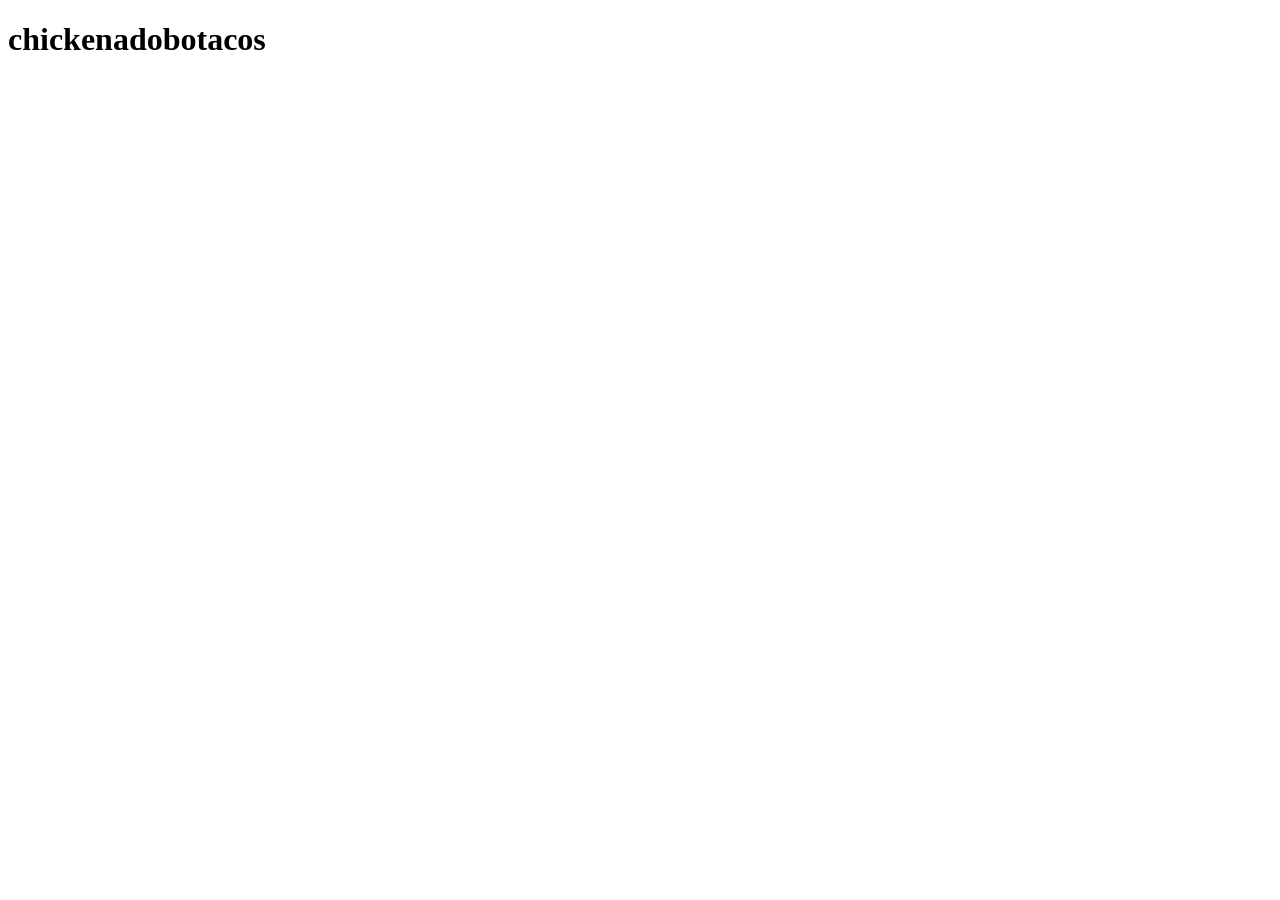
==== recipes/chickenadobotacos.html @ 9726caaa "add h1 to chickenadobotacos" ====
<!DOCTYPE html>
<html lang="en">
<head>
  <meta charset="UTF-8">
  <meta name="viewport" content="width=device-width, initial-scale=1.0">
  <title>Document</title>
</head>
<body>
  <h1>chickenadobotacos</h1>

</body>
</html>
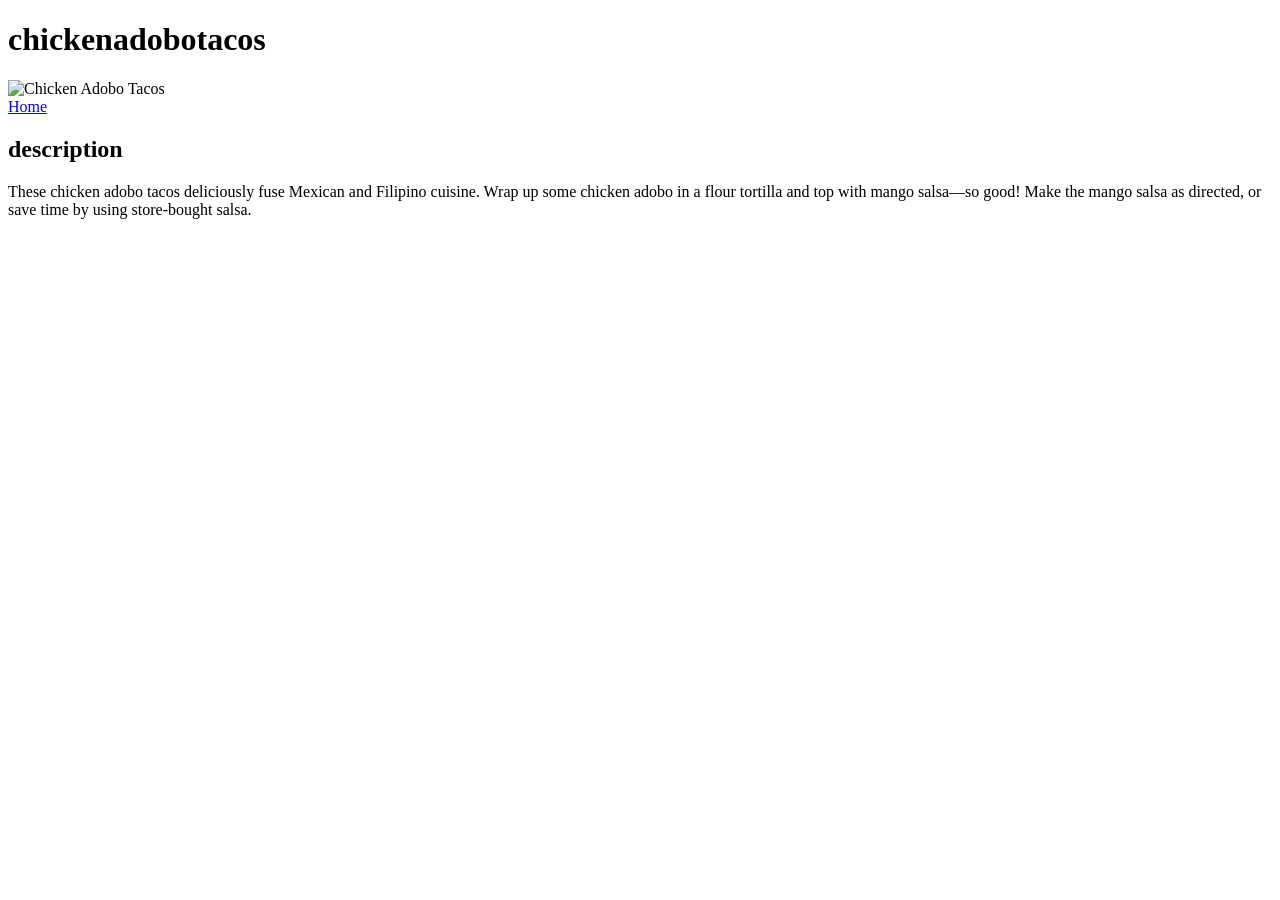
==== commit bf5e1b3b: "add h3 to ingredients" ====
--- a/recipes/chickenadobotacos.html
+++ b/recipes/chickenadobotacos.html
@@ -8,5 +8,20 @@
 <body>
   <h1>chickenadobotacos</h1>
 
+  <img src="https://www.allrecipes.com/thmb/llg7yOhqEnCHQurZiKno6R-hWpc=/750x0/filters:no_upscale():max_bytes(150000):strip_icc():format(webp)/1171120-chicken-adobo-tacos-recipe-VAT-001-4x3-e9d09728d35e406094452b57cd8a3004.jpg" height="310" width="310" alt="Chicken Adobo Tacos"> <br>
+
+  <a href="../index.html">Home</a>
+
+  <h2>description</h2>
+
+  <p>These chicken adobo tacos deliciously fuse Mexican and Filipino cuisine. Wrap up some chicken adobo in a flour tortilla and top with mango salsa—so good! Make the mango salsa as directed, or save time by using store-bought salsa.</p>
+
+  <h3></h3>
+
+
+
+
+
+
 </body>
 </html>
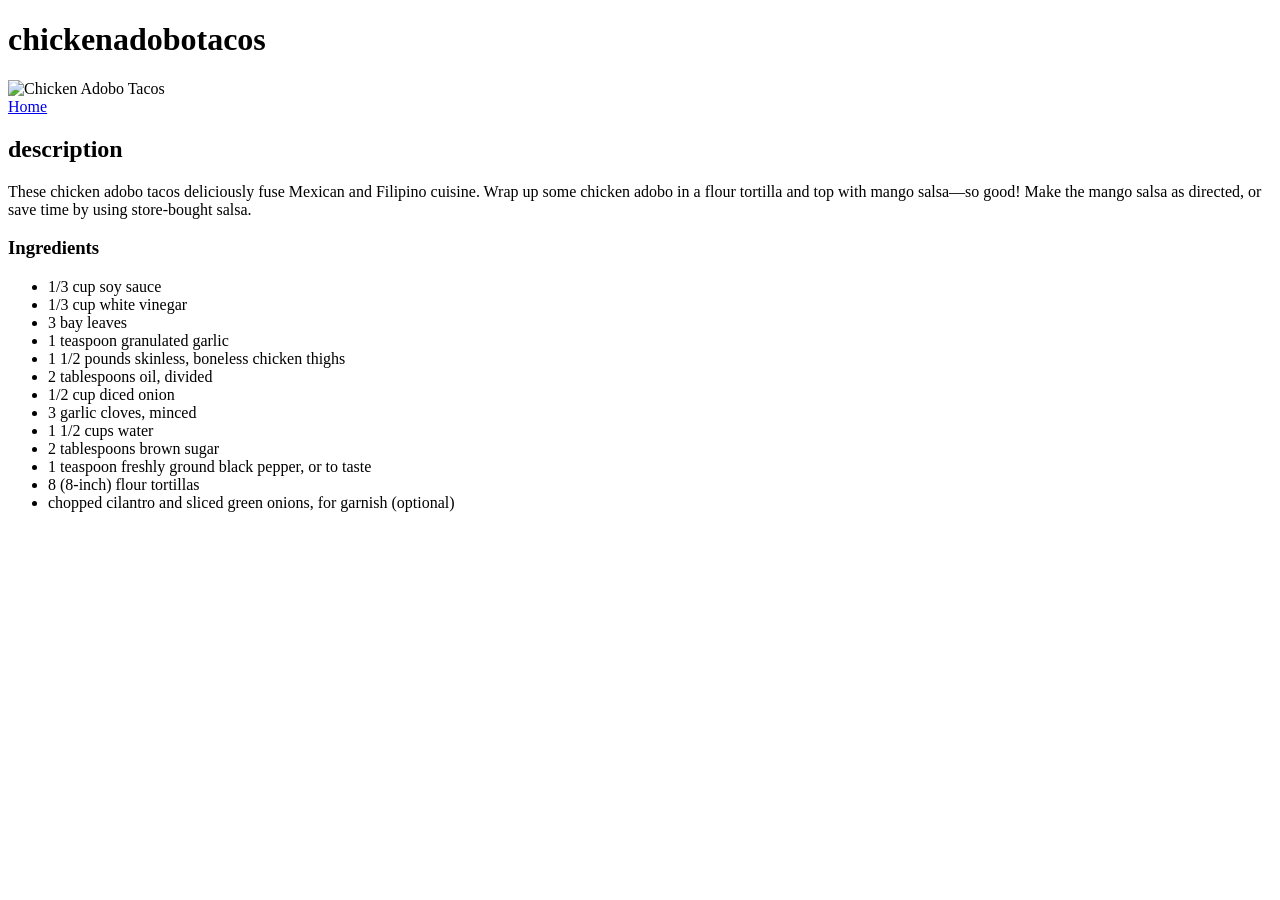
==== commit f6fef7fa: "add <ul> and <li> to ingredients" ====
--- a/recipes/chickenadobotacos.html
+++ b/recipes/chickenadobotacos.html
@@ -16,7 +16,23 @@
 
   <p>These chicken adobo tacos deliciously fuse Mexican and Filipino cuisine. Wrap up some chicken adobo in a flour tortilla and top with mango salsa—so good! Make the mango salsa as directed, or save time by using store-bought salsa.</p>
 
-  <h3></h3>
+  <h3>Ingredients</h3>
+  <ul>
+    <li>1/3 cup soy sauce</li>
+    <li>1/3 cup white vinegar</li>
+    <li>3 bay leaves</li>
+    <li>1 teaspoon granulated garlic</li>
+    <li>1 1/2 pounds skinless, boneless chicken thighs</li>
+    <li>2 tablespoons oil, divided</li>
+    <li>1/2 cup diced onion</li>
+    <li>3 garlic cloves, minced</li>
+    <li>1 1/2 cups water</li>
+    <li>2 tablespoons brown sugar </li>
+    <li>1 teaspoon freshly ground black pepper, or to taste</li>
+    <li>8 (8-inch) flour tortillas</li>
+    <li>chopped cilantro and sliced green onions, for garnish (optional)</li>
+  </ul>
+
 
 
 
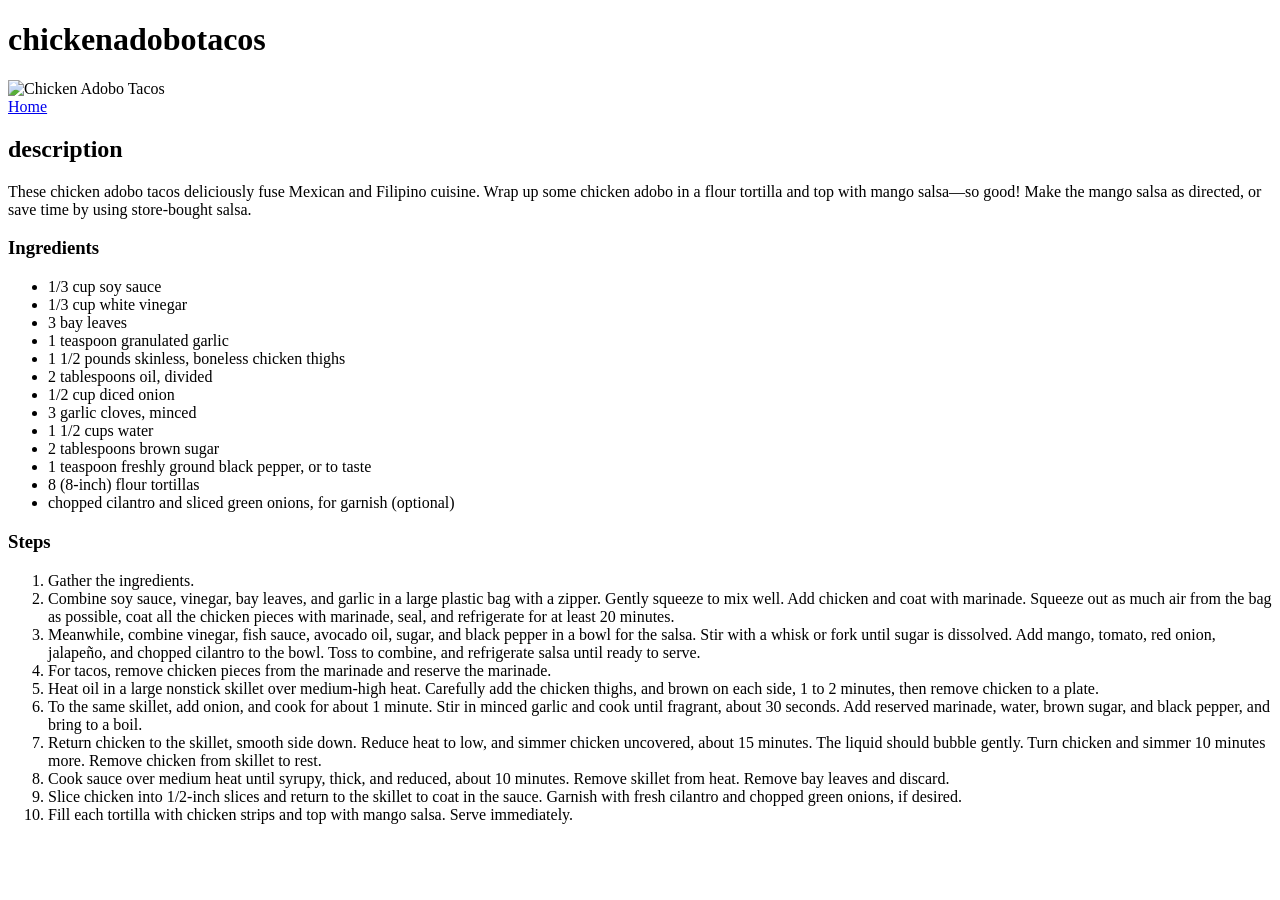
==== commit fe3d5027: "add <ol> and <li>" ====
--- a/recipes/chickenadobotacos.html
+++ b/recipes/chickenadobotacos.html
@@ -33,6 +33,23 @@
     <li>chopped cilantro and sliced green onions, for garnish (optional)</li>
   </ul>
 
+  <h3>Steps</h3>
+  <ol>
+    <li>Gather the ingredients.</li>
+    <li>Combine soy sauce, vinegar, bay leaves, and garlic in a large plastic bag with a zipper. Gently squeeze to mix well. Add chicken and coat with marinade. Squeeze out as much air from the bag as possible, coat all the chicken pieces with marinade, seal, and refrigerate for at least 20 minutes.</li>
+    <li>Meanwhile, combine vinegar, fish sauce, avocado oil, sugar, and black pepper in a bowl for the salsa. Stir with a whisk or fork until sugar is dissolved. Add mango, tomato, red onion, jalapeño, and chopped cilantro to the bowl. Toss to combine, and refrigerate salsa until ready to serve.</li>
+    <li>For tacos, remove chicken pieces from the marinade and reserve the marinade.</li>
+    <li>Heat oil in a large nonstick skillet over medium-high heat. Carefully add the chicken thighs, and brown on each side, 1 to 2 minutes, then remove chicken to a plate.</li>
+    <li>To the same skillet, add onion, and cook for about 1 minute. Stir in minced garlic and cook until fragrant, about 30 seconds. Add reserved marinade, water, brown sugar, and black pepper, and bring to a boil.</li>
+    <li>Return chicken to the skillet, smooth side down. Reduce heat to low, and simmer chicken uncovered, about 15 minutes. The liquid should bubble gently. Turn chicken and simmer 10 minutes more. Remove chicken from skillet to rest.</li>
+    <li>Cook sauce over medium heat until syrupy, thick, and reduced, about 10 minutes. Remove skillet from heat. Remove bay leaves and discard.</li>
+    <li>Slice chicken into 1/2-inch slices and return to the skillet to coat in the sauce. Garnish with fresh cilantro and chopped green onions, if desired.</li>
+    <li>Fill each tortilla with chicken strips and top with mango salsa. Serve immediately.</li>
+
+
+
+
+  </ol>
 
 
 
